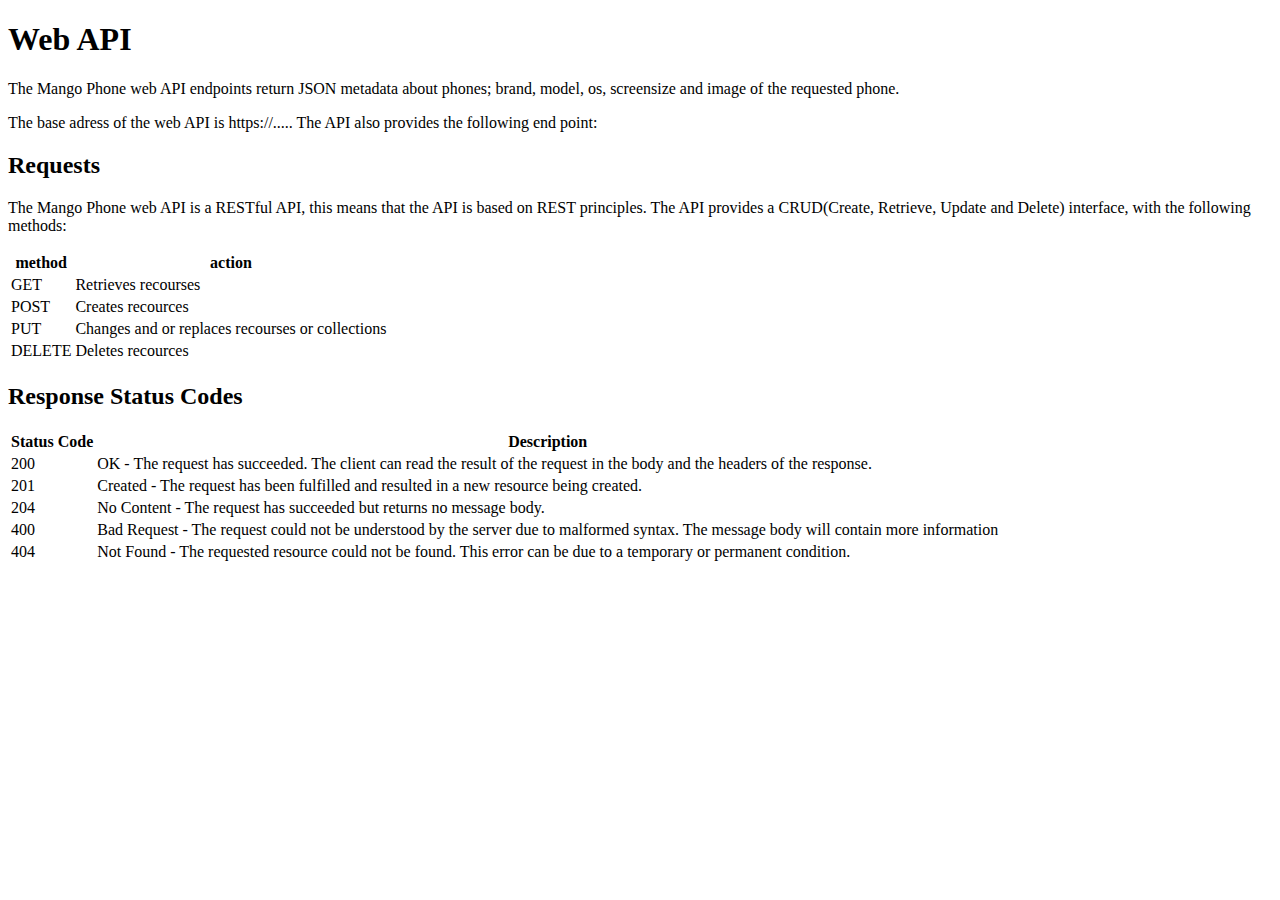
==== documentation.html @ 42dda749 "Add files via upload" ====
<!DOCTYPE html>
<html lang="en">
    <h1>Web API</h1>
    <p>The Mango Phone web API endpoints return JSON metadata about phones; brand, model, os, screensize and image of the requested phone. </p>
    <p>The base adress of the web API is https://..... The API also provides the following end point:  </p>
    <h2>Requests</h2>
    <p>The Mango Phone web API is a RESTful API, this means that the API is based on REST principles. The API provides a CRUD(Create, Retrieve, Update and Delete) interface, with the following methods: </p>
    <table>
        <tr>
            <th>method</th>
            <th>action</th>
        </tr>
        <tr>
            <td>GET</td>
            <td>Retrieves recourses</td>
        </tr>
        <tr>
            <td>POST</td>
            <td>Creates recources</td>
        </tr>
        <tr>
            <td>PUT</td>
            <td>Changes and or replaces recourses or collections</td>
        </tr>
        <tr>
            <td>DELETE</td>
            <td>Deletes recources</td>
        </tr>
    </table>
    <h2>Response Status Codes</h2>
    <table>
        <tr>
            <th>Status Code</th>
            <th>Description</th>
        </tr>
        <tr>
            <td>200</td>
            <td>OK - The request has succeeded. The client can read the result of the request in the body and the headers of the response.</td>
        </tr>
        <tr>
            <td>201</td>
            <td>Created - The request has been fulfilled and resulted in a new resource being created.</td>
        </tr>
        <tr>
            <td>204</td>
            <td>No Content - The request has succeeded but returns no message body.</td>
        </tr>
        <tr>
            <td>400</td>
            <td>Bad Request - The request could not be understood by the server due to malformed syntax. The message body will contain more information</td>
        </tr>
        <tr>
            <td>404</td>
            <td>Not Found - The requested resource could not be found. This error can be due to a temporary or permanent condition.</td>
        </tr>
    </table>
</html>
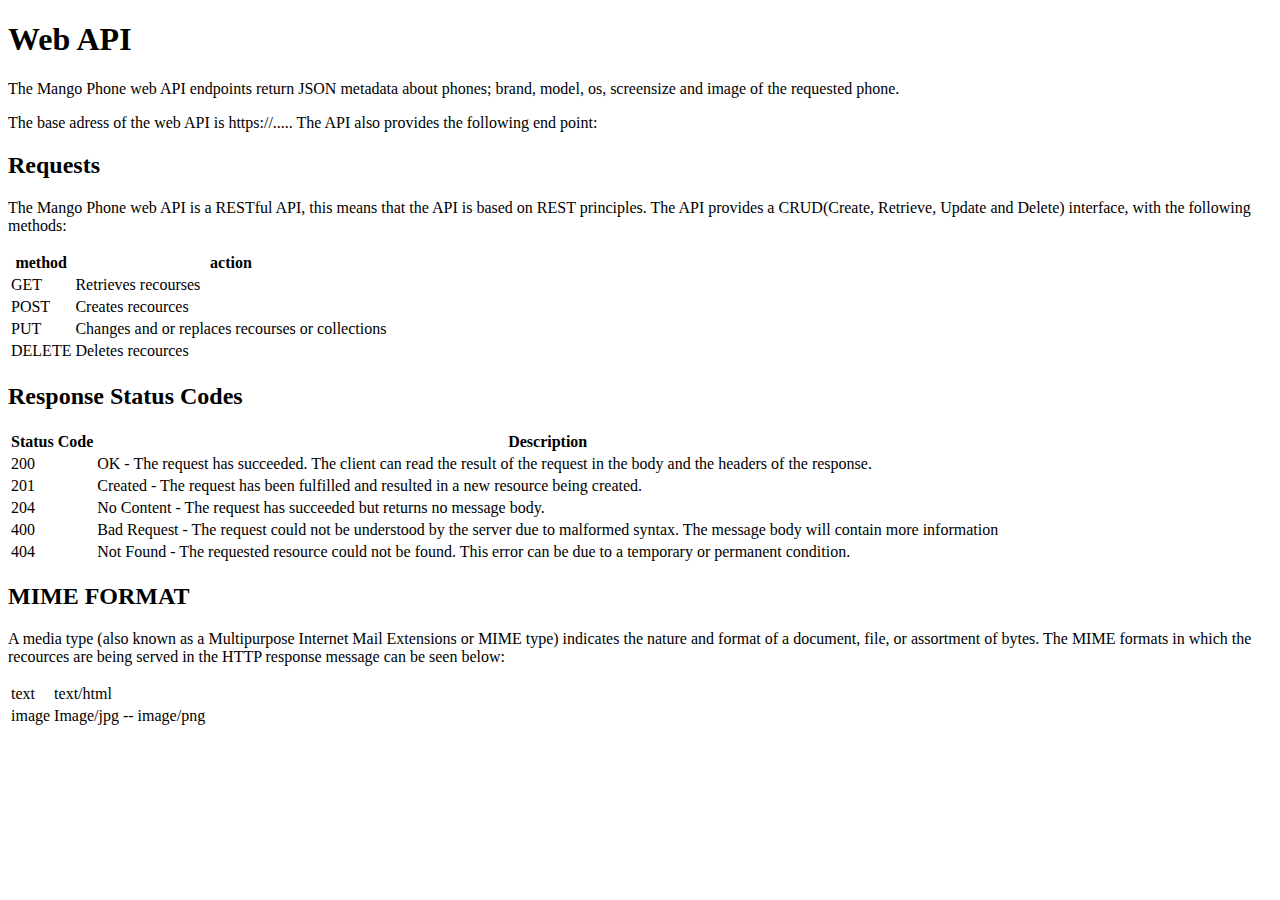
==== commit 9335597e: "Add files via upload" ====
--- a/documentation.html
+++ b/documentation.html
@@ -1,57 +1,71 @@
-<!DOCTYPE html>
-<html lang="en">
-    <h1>Web API</h1>
-    <p>The Mango Phone web API endpoints return JSON metadata about phones; brand, model, os, screensize and image of the requested phone. </p>
-    <p>The base adress of the web API is https://..... The API also provides the following end point:  </p>
-    <h2>Requests</h2>
-    <p>The Mango Phone web API is a RESTful API, this means that the API is based on REST principles. The API provides a CRUD(Create, Retrieve, Update and Delete) interface, with the following methods: </p>
-    <table>
-        <tr>
-            <th>method</th>
-            <th>action</th>
-        </tr>
-        <tr>
-            <td>GET</td>
-            <td>Retrieves recourses</td>
-        </tr>
-        <tr>
-            <td>POST</td>
-            <td>Creates recources</td>
-        </tr>
-        <tr>
-            <td>PUT</td>
-            <td>Changes and or replaces recourses or collections</td>
-        </tr>
-        <tr>
-            <td>DELETE</td>
-            <td>Deletes recources</td>
-        </tr>
-    </table>
-    <h2>Response Status Codes</h2>
-    <table>
-        <tr>
-            <th>Status Code</th>
-            <th>Description</th>
-        </tr>
-        <tr>
-            <td>200</td>
-            <td>OK - The request has succeeded. The client can read the result of the request in the body and the headers of the response.</td>
-        </tr>
-        <tr>
-            <td>201</td>
-            <td>Created - The request has been fulfilled and resulted in a new resource being created.</td>
-        </tr>
-        <tr>
-            <td>204</td>
-            <td>No Content - The request has succeeded but returns no message body.</td>
-        </tr>
-        <tr>
-            <td>400</td>
-            <td>Bad Request - The request could not be understood by the server due to malformed syntax. The message body will contain more information</td>
-        </tr>
-        <tr>
-            <td>404</td>
-            <td>Not Found - The requested resource could not be found. This error can be due to a temporary or permanent condition.</td>
-        </tr>
-    </table>
+<!DOCTYPE html>
+<html lang="en">
+    <h1>Web API</h1>
+    <p>The Mango Phone web API endpoints return JSON metadata about phones; brand, model, os, screensize and image of the requested phone. </p>
+    <p>The base adress of the web API is https://..... The API also provides the following end point:  </p>
+    <h2>Requests</h2>
+    <p>The Mango Phone web API is a RESTful API, this means that the API is based on REST principles. The API provides a CRUD(Create, Retrieve, Update and Delete) interface, with the following methods: </p>
+    <table>
+        <tr>
+            <th>method</th>
+            <th>action</th>
+        </tr>
+        <tr>
+            <td>GET</td>
+            <td>Retrieves recourses</td>
+        </tr>
+        <tr>
+            <td>POST</td>
+            <td>Creates recources</td>
+        </tr>
+        <tr>
+            <td>PUT</td>
+            <td>Changes and or replaces recourses or collections</td>
+        </tr>
+        <tr>
+            <td>DELETE</td>
+            <td>Deletes recources</td>
+        </tr>
+    </table>
+    <h2>Response Status Codes</h2>
+    <table>
+        <tr>
+            <th>Status Code</th>
+            <th>Description</th>
+        </tr>
+        <tr>
+            <td>200</td>
+            <td>OK - The request has succeeded. The client can read the result of the request in the body and the headers of the response.</td>
+        </tr>
+        <tr>
+            <td>201</td>
+            <td>Created - The request has been fulfilled and resulted in a new resource being created.</td>
+        </tr>
+        <tr>
+            <td>204</td>
+            <td>No Content - The request has succeeded but returns no message body.</td>
+        </tr>
+        <tr>
+            <td>400</td>
+            <td>Bad Request - The request could not be understood by the server due to malformed syntax. The message body will contain more information</td>
+        </tr>
+        <tr>
+            <td>404</td>
+            <td>Not Found - The requested resource could not be found. This error can be due to a temporary or permanent condition.</td>
+        </tr>
+    </table>
+    <h2>MIME FORMAT</h2>
+    <p>A media type (also known as a Multipurpose Internet Mail Extensions or MIME type) indicates the nature and format of a document, file, or assortment of bytes.
+        The MIME formats in which the recources are being served in the HTTP response message can be seen below:
+    </p>
+    <table>
+        
+        <tr>
+            <td>text</td>
+            <td>text/html</td>
+        </tr>
+        <tr>
+            <td>image</td>
+            <td>Image/jpg -- image/png</td>
+        </tr>
 </html>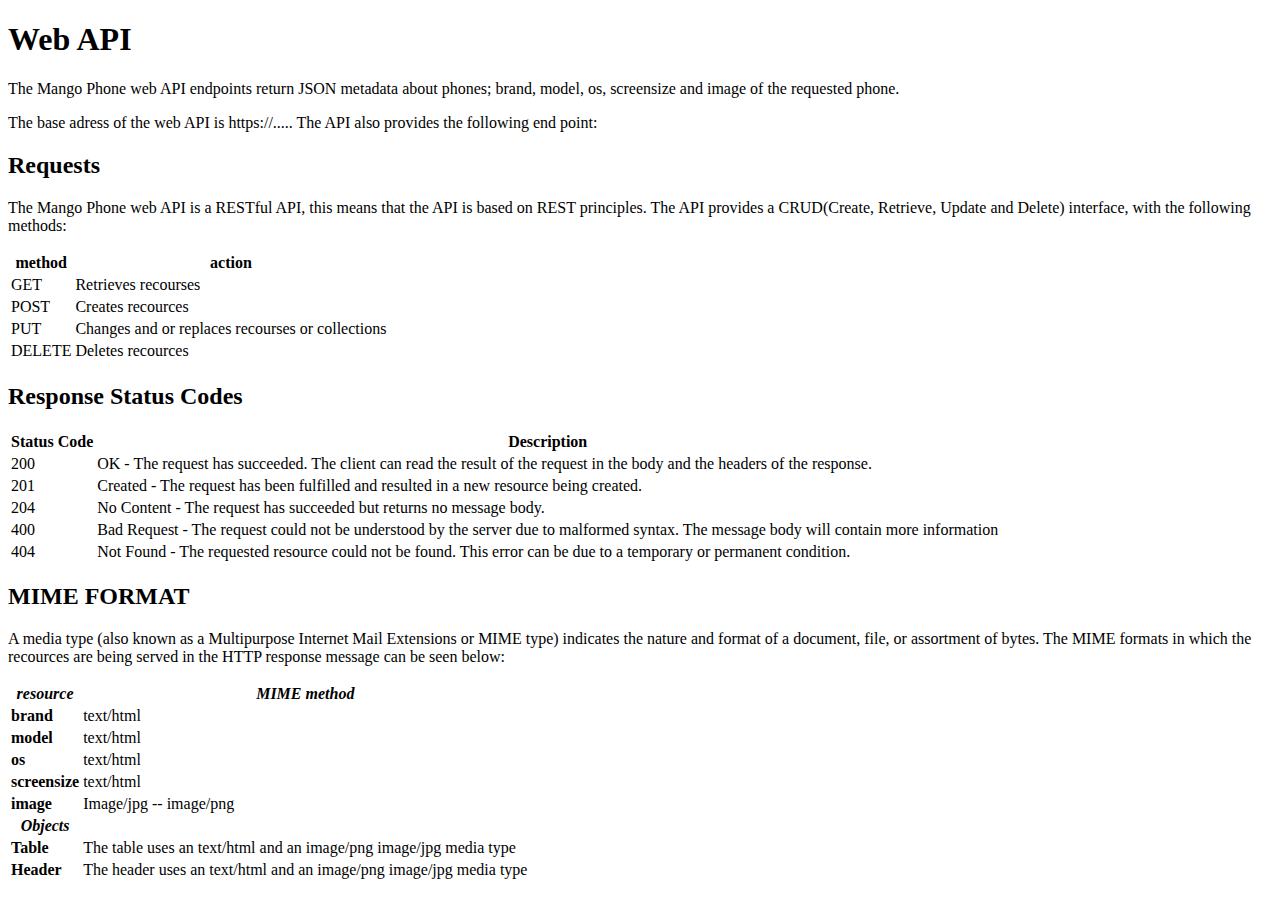
==== commit 9fcb900b: "Add files via upload" ====
--- a/documentation.html
+++ b/documentation.html
@@ -59,13 +59,48 @@
         The MIME formats in which the recources are being served in the HTTP response message can be seen below:
     </p>
     <table>
+
+        <tr>
+            <th><strong><em>resource</em></strong</th>
+            <th><strong><em>MIME method</em></strong</th>                
+        </tr>
+        
         
         <tr>
-            <td>text</td>
+            <td><strong>brand</strong</td>
             <td>text/html</td>
         </tr>
+        
         <tr>
-            <td>image</td>
+            <td><strong>model</strong</td>
+            <td>text/html</td>
+        </tr>
+        
+        <tr>
+            <td><strong>os</strong</td>
+            <td>text/html</td>
+        </tr>
+        
+            <tr>
+                <td><strong>screensize</strong</td>
+                <td>text/html</td>
+            </tr>
+       
+        <tr>
+            <td><strong>image</strong</td>
             <td>Image/jpg -- image/png</td>
         </tr>
+
+        <th><strong><em>Objects</em></strong></th>
+        <tr>
+            <td><strong>Table</strong</td>
+            <td>The table uses an text/html and an image/png image/jpg media type</td>
+        </tr>
+        <tr>
+            <td><strong>Header</strong</td>
+            <td> The header uses an text/html and an image/png image/jpg media type</td>
+        </tr>
+
+
+    
 </html>